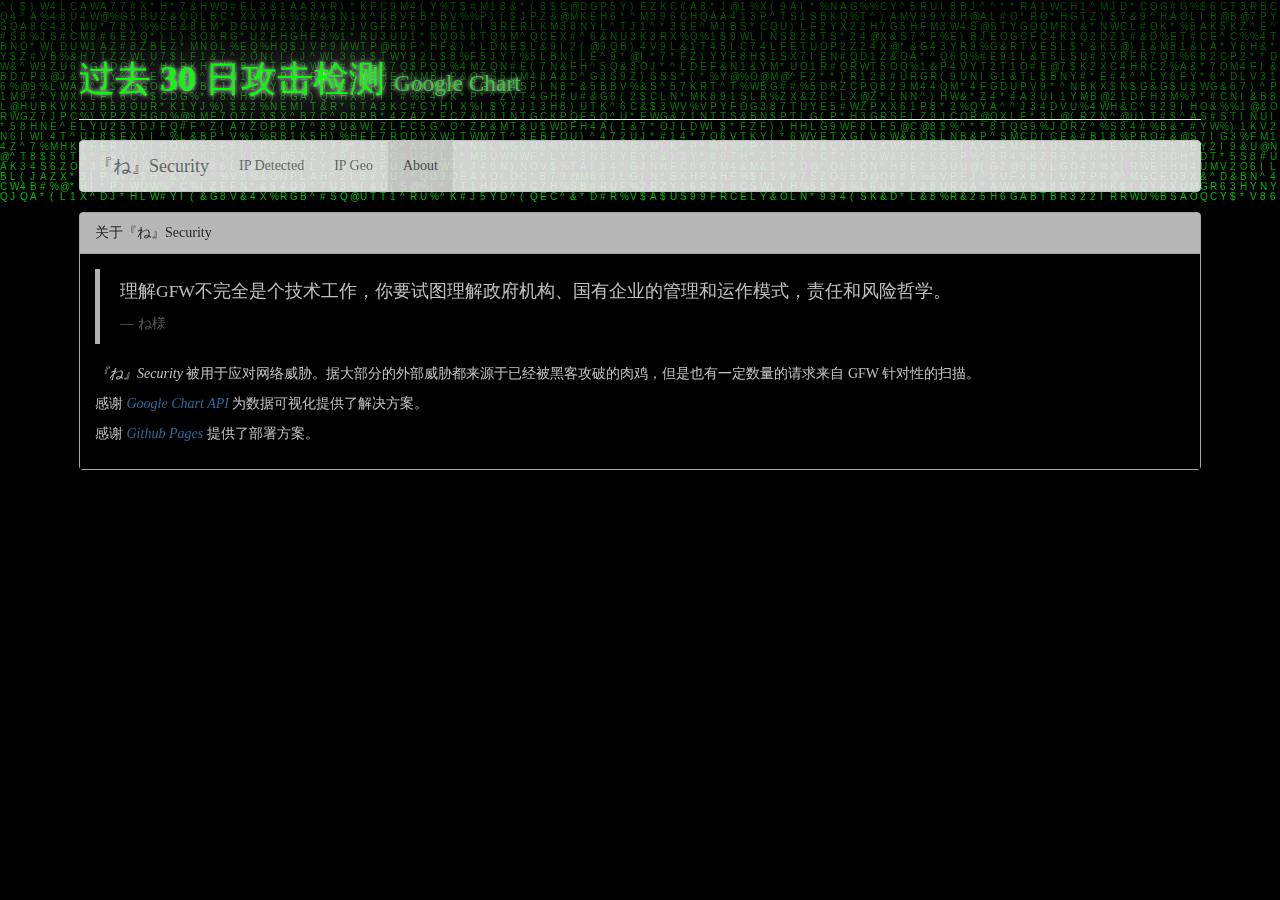
==== about.html @ f91ed17b "Style and so so." ====
<!DOCTYPE html PUBLIC "-//W3C//DTD XHTML 1.0 Transitional//EN"
    "http://www.w3.org/TR/xhtml1/DTD/xhtml1-transitional.dtd">

<html xmlns="http://www.w3.org/1999/xhtml">

<head>
  <meta http-equiv="Content-Type" content="text/html; charset=UTF-8" />
  <meta http-equiv="charset" content="utf-8" />
  <meta name="viewport" content="width=device-width, initial-scale=1.0" />
  <title>关于 - 『ね』Security</title>
  <link rel="shortcut icon" href="favicon.ico">
  <meta http-equiv="X-UA-Compatible" content="IE=edge,chrome=1" />
  <script type="text/javascript" src="js/jquery.min.js"></script>
  <script type="text/javascript" src="js/bootstrap.min.js"></script>
  <link type="text/css" rel="stylesheet" href="css/bootstrap.min.css" />
  <link type="text/css" rel="stylesheet" href="css/custom.css" />
</head>

<body onload="">
  <script type="text/javascript" src="js/bg_matrix.js"></script>
  <br />
  <div class="container" style="width:90%;">
    <div class="row clearfix">
      <div class="col-md-12 column">
        <div class="page-header">
          <h1 style="color:lime; text-shadow: 0 0 5px white, 0 0 55px white;">
            过去
            <strong>30</strong>
            日攻击检测
            <small style="color:limegreen">Google Chart</small>
          </h1>
        </div>
        <nav class="navbar navbar-default">
          <div class="container-fluid">
            <div class="navbar-header">
              <a class="navbar-brand disabled" href="#">『ね』Security</a>
            </div>
            <ul class="nav navbar-nav">
              <li>
                <a href="index.html">IP Detected</a>
              </li>
              <li>
                <a href="#" class="disabled">IP Geo</a>
              </li>
              <li class="active">
                <a href="about.html">About</a>
              </li>
            </ul>
          </div>
        </nav>
        <div class="panel panel-default" id="panel_about">
          <div class="panel-heading">
            关于『ね』Security
          </div>
          <div class="panel-body">
            <blockquote>
              <p>
                理解GFW不完全是个技术工作，你要试图理解政府机构、国有企业的管理和运作模式，责任和风险哲学。
              </p>
              <small>ね様
              </small>
            </blockquote>
            <p>
              <em>『ね』Security</em> 被用于应对网络威胁。据大部分的外部威胁都来源于已经被黑客攻破的肉鸡，但是也有一定数量的请求来自 GFW 针对性的扫描。
            </p>
            <p>
              感谢
              <a href="https://developers.google.com/chart/" target="_blank">
                <em>Google Chart API</em>
              </a>为数据可视化提供了解决方案。
            </p>
            <p>
              感谢
              <a href="https://pages.github.com/" target="_blank">
                <em>Github Pages</em>
              </a>提供了部署方案。
            </p>
          </div>
        </div>

      </div>
    </div>
  </div>


</body>

</html>
---- css/custom.css ----
/*basic reset */

* {
  margin: 0;
  padding: 0;
}

/* Page settings */

html {
  width: 100%;
  height: 100%;
  background: radial-gradient(circle, #fff 0%, #aaa 100%) no-repeat;
}

body {
  display: table;
  background: black;
  width: 100%;
  height: 100%;
  font-family: 'Yahei';
}

canvas {
  display: block;
}

span {
  font-family: monospace;
  font-size: 1.5em;
}

@keyframes cursor {
  0% {
    opacity: 0;
  }
  40% {
    opacity: 0;
  }
  50% {
    opacity: 1;
  }
  90% {
    opacity: 1;
  }
  100% {
    opacity: 0;
  }
}

.panel {
  opacity: 0.75;
}

.panel-body {
  background-color: black;
  color: white;
}

nav {
  opacity: 0.85;
}

.disabled {
  pointer-events: none;
  cursor: default;
}
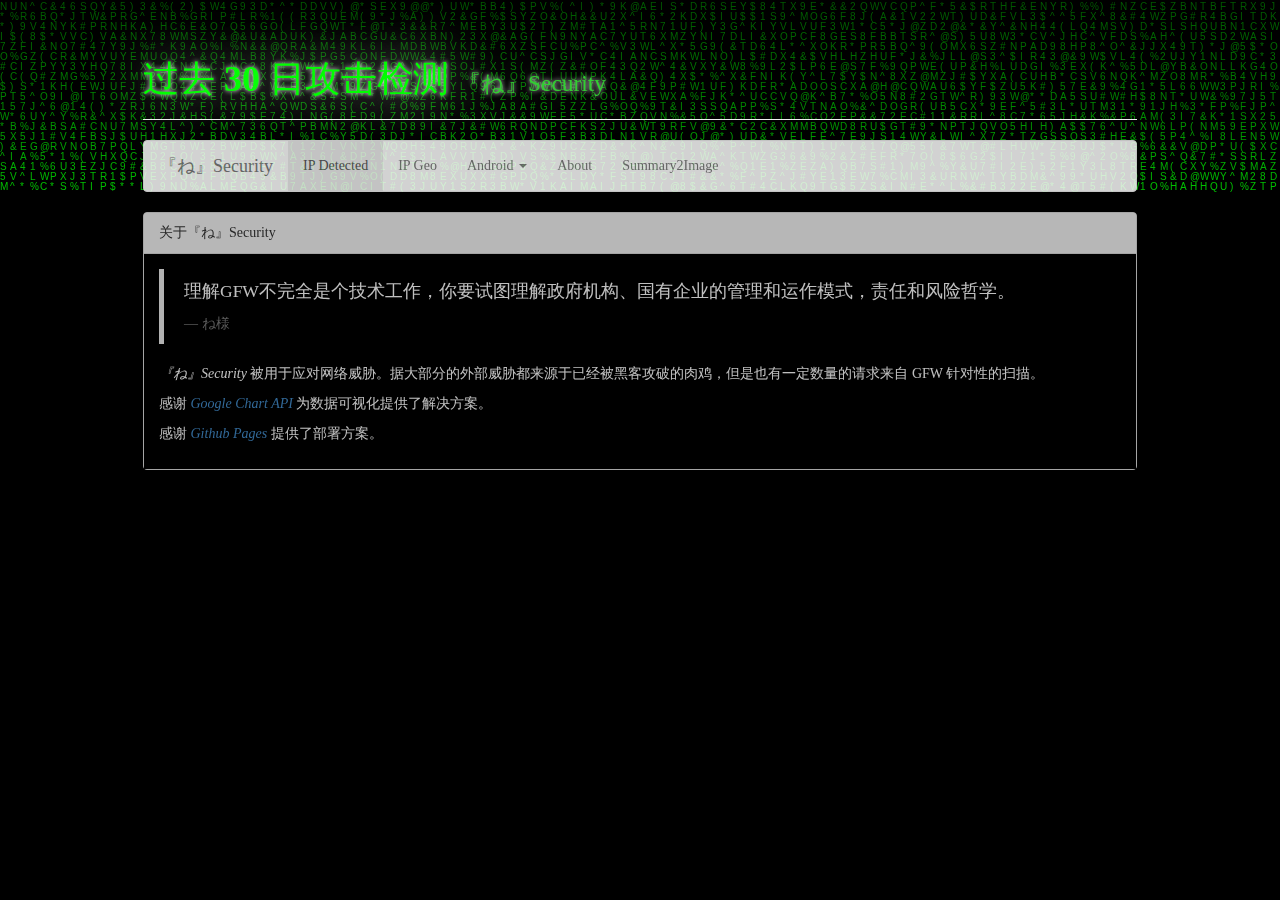
==== commit ed9048a4: "关于页面使用公共菜单" ====
--- a/about.html
+++ b/about.html
@@ -1,5 +1,5 @@
-<!DOCTYPE html PUBLIC "-//W3C//DTD XHTML 1.0 Transitional//EN"
-    "http://www.w3.org/TR/xhtml1/DTD/xhtml1-transitional.dtd">
+<!DOCTYPE html
+  PUBLIC "-//W3C//DTD XHTML 1.0 Transitional//EN" "http://www.w3.org/TR/xhtml1/DTD/xhtml1-transitional.dtd">
 
 <html xmlns="http://www.w3.org/1999/xhtml">
 
@@ -14,40 +14,20 @@
   <script type="text/javascript" src="js/bootstrap.min.js"></script>
   <link type="text/css" rel="stylesheet" href="css/bootstrap.min.css" />
   <link type="text/css" rel="stylesheet" href="css/custom.css" />
+  <script type="text/javascript">
+    $(document).ready(function () {
+      $('#pageHeader').load('navi.html');
+    })
+  </script>
 </head>
 
 <body onload="">
   <script type="text/javascript" src="js/bg_matrix.js"></script>
   <br />
-  <div class="container" style="width:90%;">
+  <div class="container" style="width:80%;">
     <div class="row clearfix">
       <div class="col-md-12 column">
-        <div class="page-header">
-          <h1 style="color:lime; text-shadow: 0 0 5px white, 0 0 55px white;">
-            过去
-            <strong>30</strong>
-            日攻击检测
-            <small style="color:limegreen">Google Chart</small>
-          </h1>
-        </div>
-        <nav class="navbar navbar-default">
-          <div class="container-fluid">
-            <div class="navbar-header">
-              <a class="navbar-brand disabled" href="#">『ね』Security</a>
-            </div>
-            <ul class="nav navbar-nav">
-              <li>
-                <a href="index.html">IP Detected</a>
-              </li>
-              <li>
-                <a href="#" class="disabled">IP Geo</a>
-              </li>
-              <li class="active">
-                <a href="about.html">About</a>
-              </li>
-            </ul>
-          </div>
-        </nav>
+        <div id="pageHeader"></div>
         <div class="panel panel-default" id="panel_about">
           <div class="panel-heading">
             关于『ね』Security
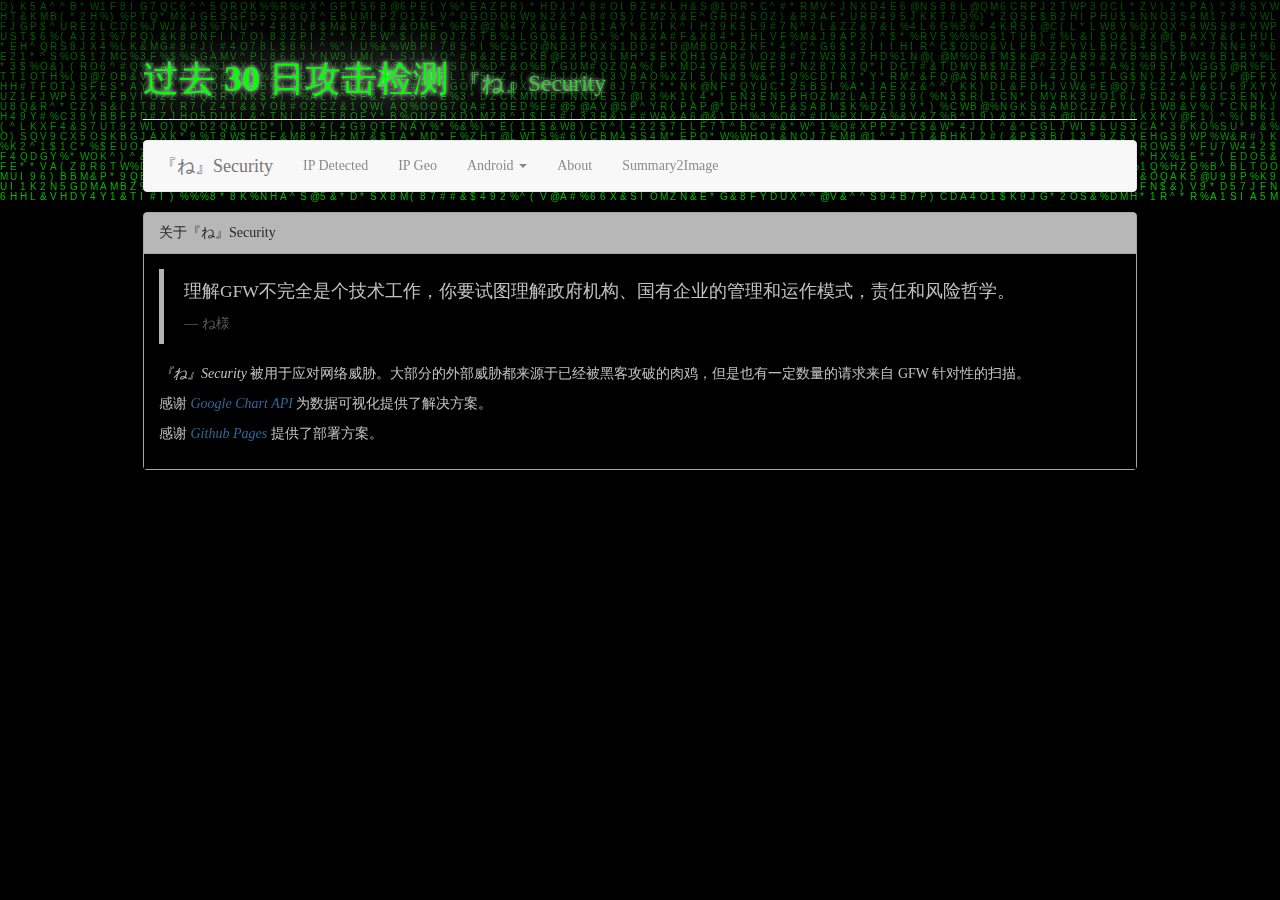
==== commit 0a427e07: "修改错别字。" ====
--- a/about.html
+++ b/about.html
@@ -41,7 +41,7 @@
               </small>
             </blockquote>
             <p>
-              <em>『ね』Security</em> 被用于应对网络威胁。据大部分的外部威胁都来源于已经被黑客攻破的肉鸡，但是也有一定数量的请求来自 GFW 针对性的扫描。
+              <em>『ね』Security</em> 被用于应对网络威胁。大部分的外部威胁都来源于已经被黑客攻破的肉鸡，但是也有一定数量的请求来自 GFW 针对性的扫描。
             </p>
             <p>
               感谢
--- a/css/custom.css
+++ b/css/custom.css
@@ -48,6 +48,10 @@
   }
 }
 
+.navbar {
+  z-index: 9999;
+}
+
 .panel {
   opacity: 0.75;
 }
@@ -57,7 +61,7 @@
   color: white;
 }
 
-nav {
+.nav {
   opacity: 0.85;
 }
 
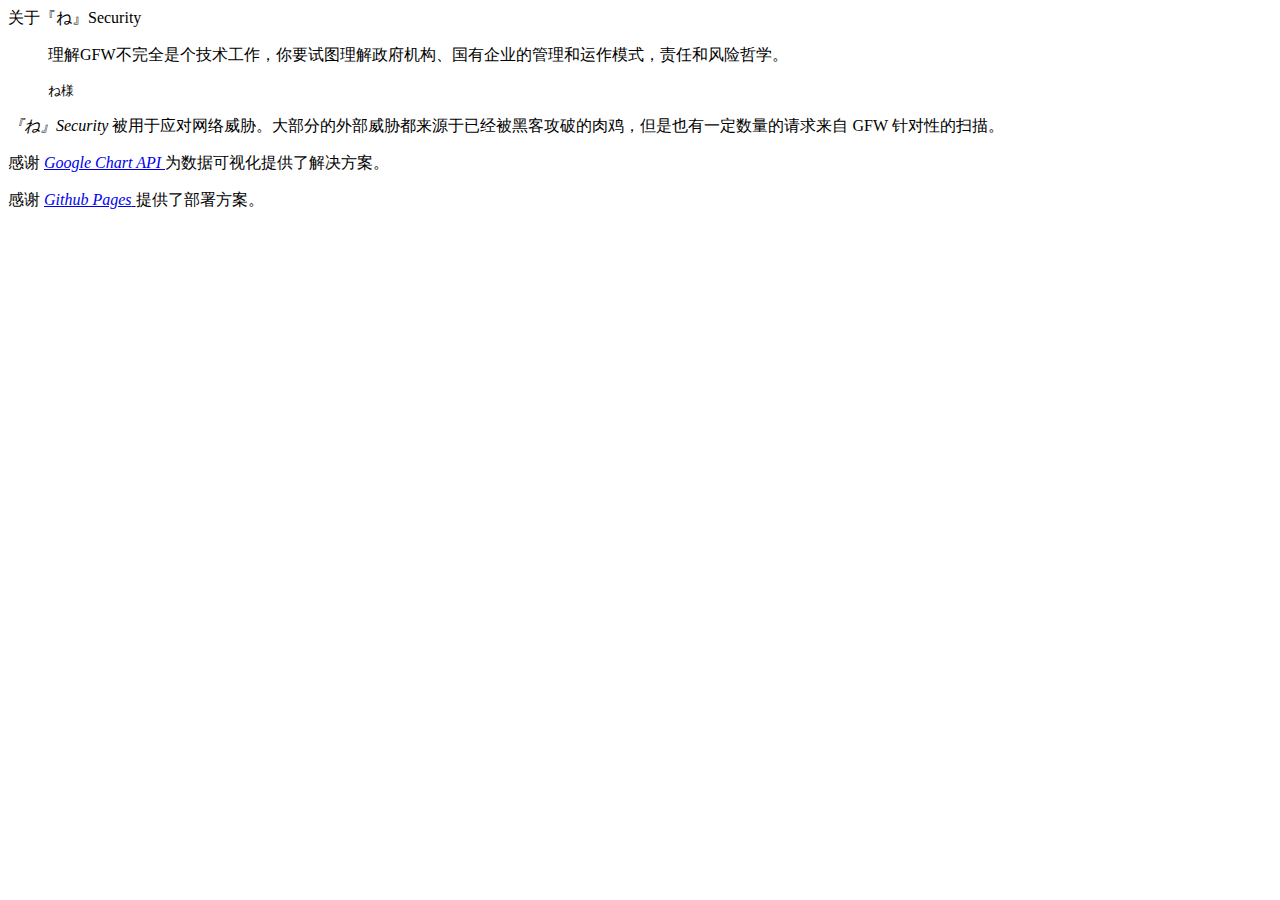
==== commit f03b24da: "修正关于页面" ====
--- a/about.html
+++ b/about.html
@@ -4,65 +4,44 @@
 <html xmlns="http://www.w3.org/1999/xhtml">
 
 <head>
-  <meta http-equiv="Content-Type" content="text/html; charset=UTF-8" />
-  <meta http-equiv="charset" content="utf-8" />
-  <meta name="viewport" content="width=device-width, initial-scale=1.0" />
   <title>关于 - 『ね』Security</title>
-  <link rel="shortcut icon" href="favicon.ico">
-  <meta http-equiv="X-UA-Compatible" content="IE=edge,chrome=1" />
-  <script type="text/javascript" src="js/jquery.min.js"></script>
-  <script type="text/javascript" src="js/bootstrap.min.js"></script>
-  <link type="text/css" rel="stylesheet" href="css/bootstrap.min.css" />
-  <link type="text/css" rel="stylesheet" href="css/custom.css" />
-  <script type="text/javascript">
-    $(document).ready(function () {
-      $('#pageHeader').load('navi.html');
-    })
-  </script>
 </head>
 
 <body onload="">
-  <script type="text/javascript" src="js/bg_matrix.js"></script>
-  <br />
-  <div class="container" style="width:80%;">
-    <div class="row clearfix">
-      <div class="col-md-12 column">
-        <div id="pageHeader"></div>
-        <div class="panel panel-default" id="panel_about">
-          <div class="panel-heading">
-            关于『ね』Security
-          </div>
-          <div class="panel-body">
-            <blockquote>
-              <p>
-                理解GFW不完全是个技术工作，你要试图理解政府机构、国有企业的管理和运作模式，责任和风险哲学。
-              </p>
-              <small>ね様
-              </small>
-            </blockquote>
+  <div class="row clearfix">
+    <div class="col-md-12 column">
+      <div id="pageHeader"></div>
+      <div class="panel panel-default" id="panel_about">
+        <div class="panel-heading">
+          关于『ね』Security
+        </div>
+        <div class="panel-body">
+          <blockquote>
             <p>
-              <em>『ね』Security</em> 被用于应对网络威胁。大部分的外部威胁都来源于已经被黑客攻破的肉鸡，但是也有一定数量的请求来自 GFW 针对性的扫描。
+              理解GFW不完全是个技术工作，你要试图理解政府机构、国有企业的管理和运作模式，责任和风险哲学。
             </p>
-            <p>
-              感谢
-              <a href="https://developers.google.com/chart/" target="_blank">
-                <em>Google Chart API</em>
-              </a>为数据可视化提供了解决方案。
-            </p>
-            <p>
-              感谢
-              <a href="https://pages.github.com/" target="_blank">
-                <em>Github Pages</em>
-              </a>提供了部署方案。
-            </p>
-          </div>
+            <small>ね様
+            </small>
+          </blockquote>
+          <p>
+            <em>『ね』Security</em> 被用于应对网络威胁。大部分的外部威胁都来源于已经被黑客攻破的肉鸡，但是也有一定数量的请求来自 GFW 针对性的扫描。
+          </p>
+          <p>
+            感谢
+            <a href="https://developers.google.com/chart/" target="_blank">
+              <em>Google Chart API</em>
+            </a>为数据可视化提供了解决方案。
+          </p>
+          <p>
+            感谢
+            <a href="https://pages.github.com/" target="_blank">
+              <em>Github Pages</em>
+            </a>提供了部署方案。
+          </p>
         </div>
-
       </div>
     </div>
   </div>
-
-
 </body>
 
 </html>
